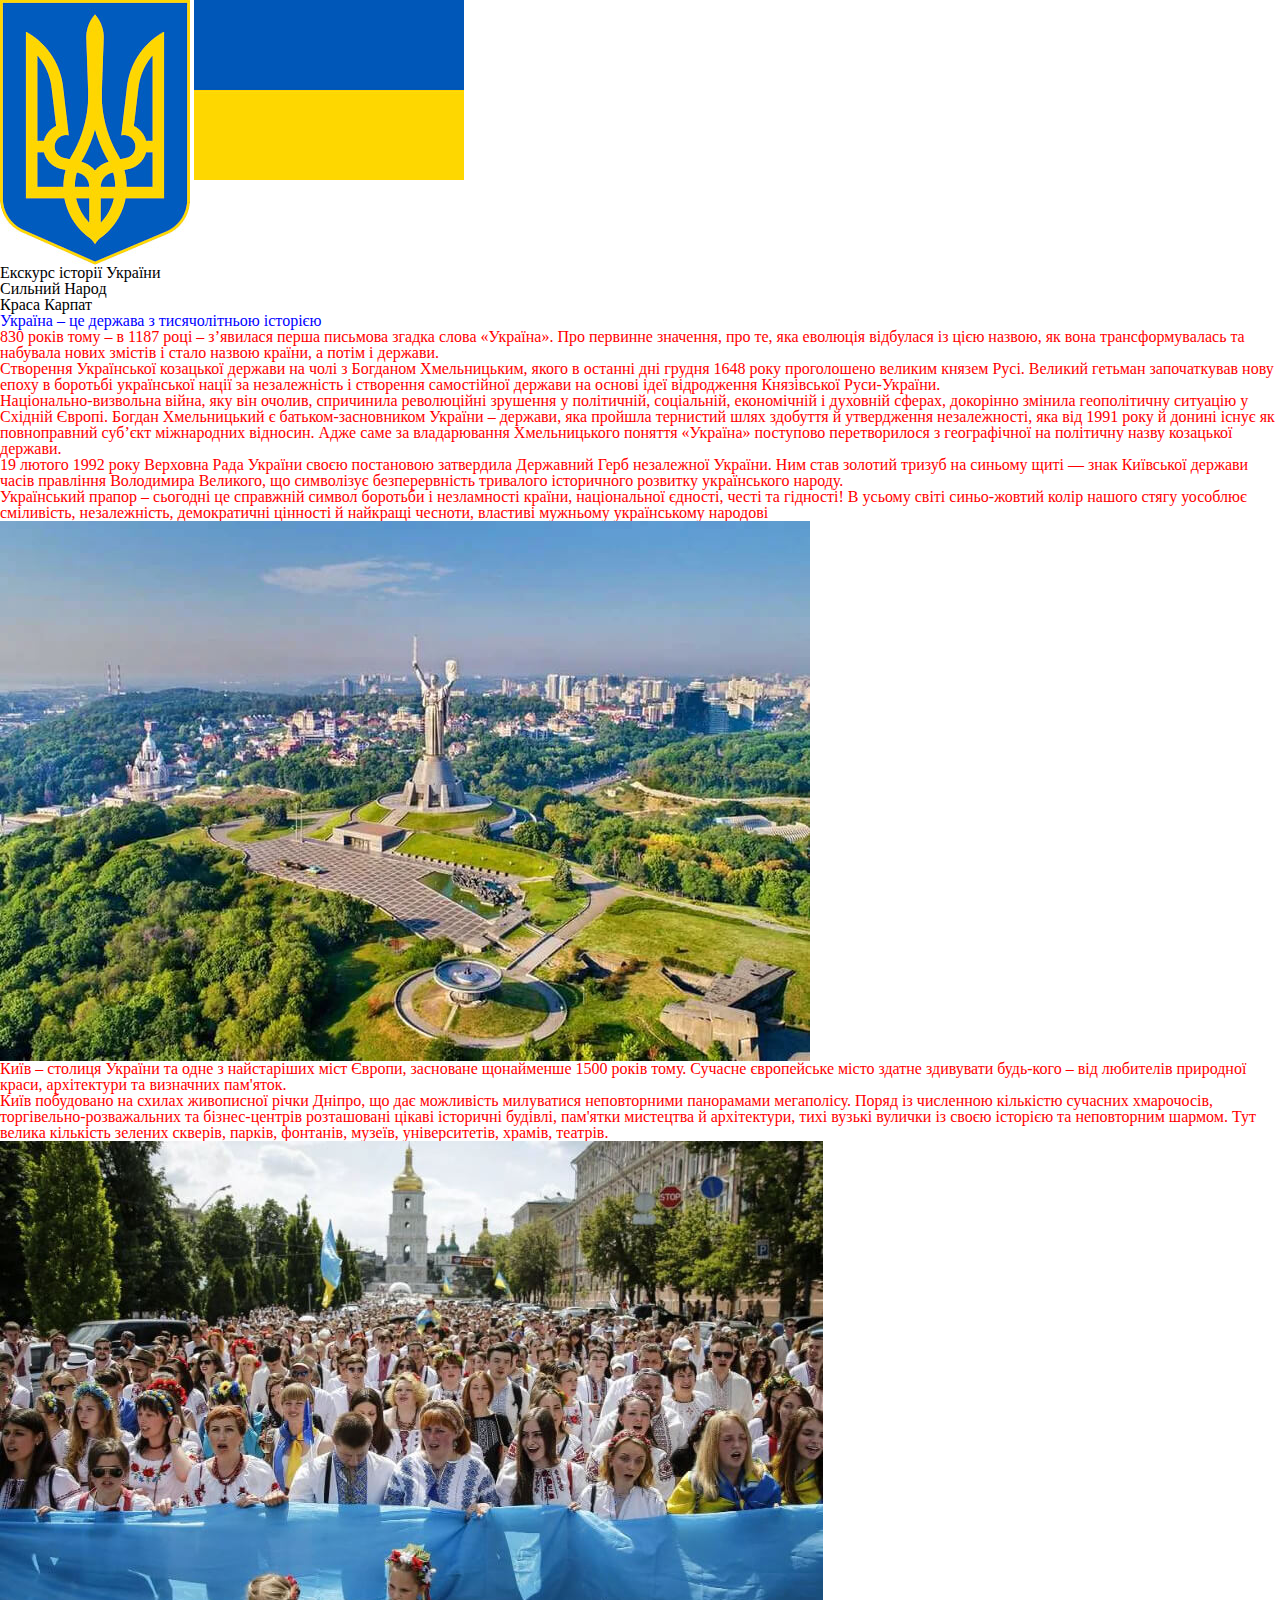
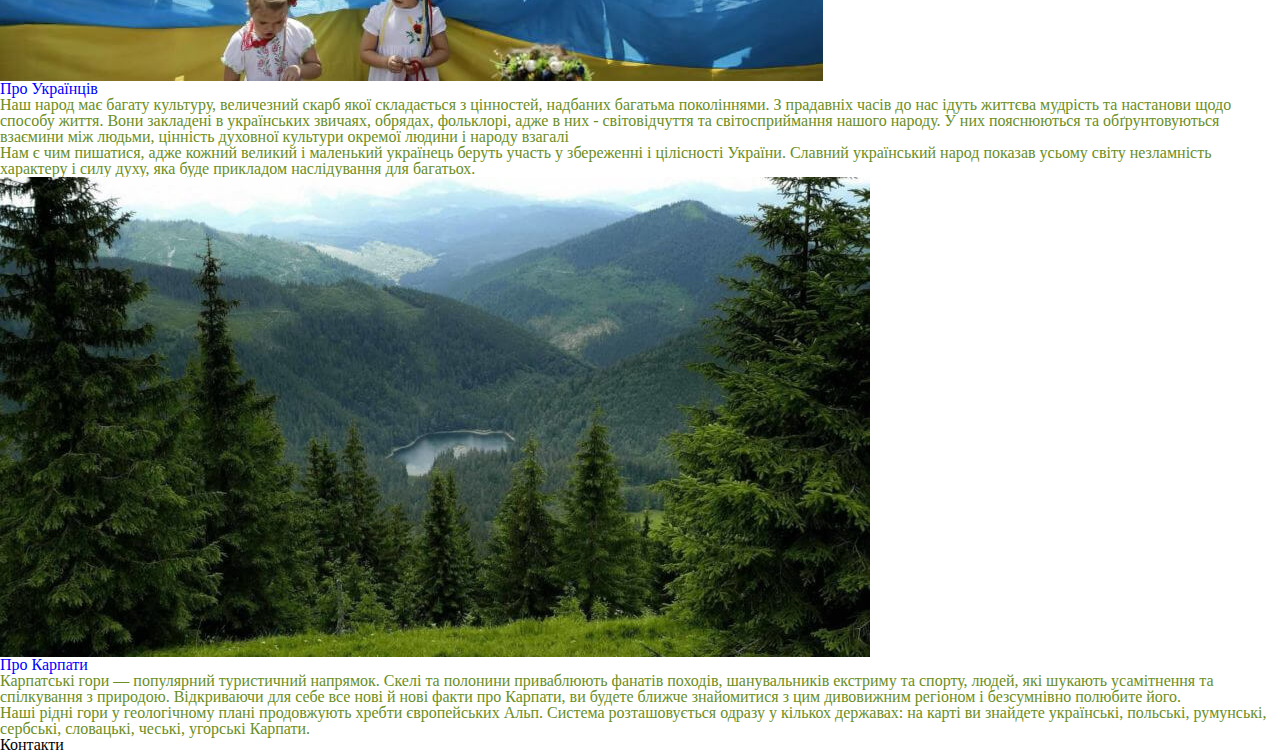
==== lesson_3/index.html @ 7dadb48b "Add files via upload" ====
<!DOCTYPE html>
<html lang="uk">

<head>
	<meta charset="UTF-8">
	<meta name="viewport" content="width=device-width, initial-scale=1.0">
	<link rel="stylesheet" href="css/style.css">
	<title>Lesson 3</title>
</head>

<body>
	<header>
		<div>
			<img src="img/emblem.jpg" alt="Прапор України">
			<img src="img/flag.jpg" alt="Герб України">
			<ul>
				<li><a href="#section-1">Екскурс історії України</a>
				</li>
				<li><a href="#section-2">Сильний Народ</a>
				</li>
				<li><a href="#section-3">Краса Карпат</a>
				</li>
			</ul>
		</div>
	</header>
	<main>
		<div class="main__block-1">
			<h1 id="section-1" class="title">Україна – це держава з тисячолітньою історією</h1>
			<p>
				830 років тому – в 1187 році – з’явилася перша письмова згадка слова «Україна». Про первинне значення,
				про те, яка еволюція відбулася із цією назвою, як вона трансформувалась та набувала нових змістів і
				стало назвою країни, а потім і держави. <br> Створення Української козацької держави на чолі з Богданом
				Хмельницьким, якого в останні дні грудня 1648
				року проголошено великим князем Русі. Великий гетьман започаткував нову епоху в боротьбі української
				нації за незалежність і створення самостійної держави на основі ідеї відродження Князівської
				Руси-України. <br> Національно-визвольна війна, яку він очолив, спричинила революційні зрушення у
				політичній, соціальній, економічній і духовній сферах, докорінно змінила геополітичну ситуацію у Східній
				Європі. Богдан Хмельницький є батьком-засновником України – держави, яка пройшла тернистий шлях здобуття
				й утвердження незалежності, яка від 1991 року й донині існує як повноправний суб’єкт міжнародних
				відносин. Адже саме за владарювання Хмельницького поняття «Україна» поступово перетворилося з
				географічної на політичну назву козацької держави.
			</p>
			<p>
				19 лютого 1992 року Верховна Рада України своєю постановою затвердила Державний Герб незалежної України.
				Ним став золотий тризуб на синьому щиті — знак Київської держави часів правління Володимира Великого, що
				символізує безперервність тривалого історичного розвитку українського народу. <br> Український прапор –
				сьогодні це справжній символ боротьби і незламності країни, національної єдності,
				честі та гідності! В усьому світі синьо-жовтий колір нашого стягу уособлює сміливість, незалежність,
				демократичні цінності й найкращі чесноти, властиві мужньому українському народові
			</p>
			<img src="img/kiiv.jpg" alt="Зображення столиці Київ">
			<p>
				Київ – столиця України та одне з найстаріших міст Європи, засноване щонайменше 1500 років тому. Сучасне
				європейське місто здатне здивувати будь-кого – від любителів природної краси, архітектури та визначних
				пам'яток. <br> Київ побудовано на схилах живописної річки Дніпро, що дає можливість милуватися
				неповторними панорамами
				мегаполісу. Поряд із численною кількістю сучасних хмарочосів, торгівельно-розважальних та бізнес-центрів
				розташовані цікаві історичні будівлі, пам'ятки мистецтва й архітектури, тихі вузькі вулички із своєю
				історією та неповторним шармом. Тут велика кількість зелених скверів, парків, фонтанів, музеїв,
				університетів, храмів, театрів.
			</p>
		</div>
		<div class="main__block-2">
			<img src="img/people.jpg" alt="Фотографія людей на площі з Укрїськими прапорами">
			<h2 id="section-2" class="title">Про Українців</h2>
			<p>
				Наш народ має багату культуру, величезний скарб якої складається з цінностей, надбаних багатьма
				поколіннями. З прадавніх часів до нас ідуть життєва мудрість та настанови щодо способу життя. Вони
				закладені в українських звичаях, обрядах, фольклорі, адже в них - світовідчуття та світосприймання
				нашого народу. У них пояснюються та обґрунтовуються взаємини між людьми, цінність духовної культури
				окремої людини і народу взагалі <br> Нам є чим пишатися, адже кожний великий і маленький українець
				беруть участь у збереженні і цілісності України. Славний український народ показав усьому світу
				незламність характеру і силу духу, яка буде прикладом
				наслідування для багатьох.
			</p>
		</div>
		<div class="main__block-3">
			<img src="img/karpaty.jpg" alt="Фотографія Карпат">
			<h3 id="section-3" class="title">Про Карпати</h3>
			<p>
				Карпатські гори — популярний туристичний напрямок. Скелі та полонини приваблюють фанатів походів,
				шанувальників екстриму та спорту, людей, які шукають усамітнення та спілкування з природою. Відкриваючи
				для себе все нові й нові факти про Карпати, ви будете ближче знайомитися з цим дивовижним регіоном і
				безсумнівно полюбите його. <br> Наші рідні гори у геологічному плані продовжують хребти європейських
				Альп. Система розташовується одразу у кількох державах: на карті ви знайдете українські, польські,
				румунські, сербські, словацькі, чеські, угорські Карпати.
			</p>
		</div>
	</main>
	<footer>
		<a target="_blank" href="contacts.html">Контакти</a>
	</footer>
</body>

</html>
---- lesson_3/css/style.css ----
@import url("reset.css");

.title {
	color: blue;
}

.main__block-1 p {
	color: red;
}

.main__block-2,
.main__block-3 > p {
	color: olivedrab;
}
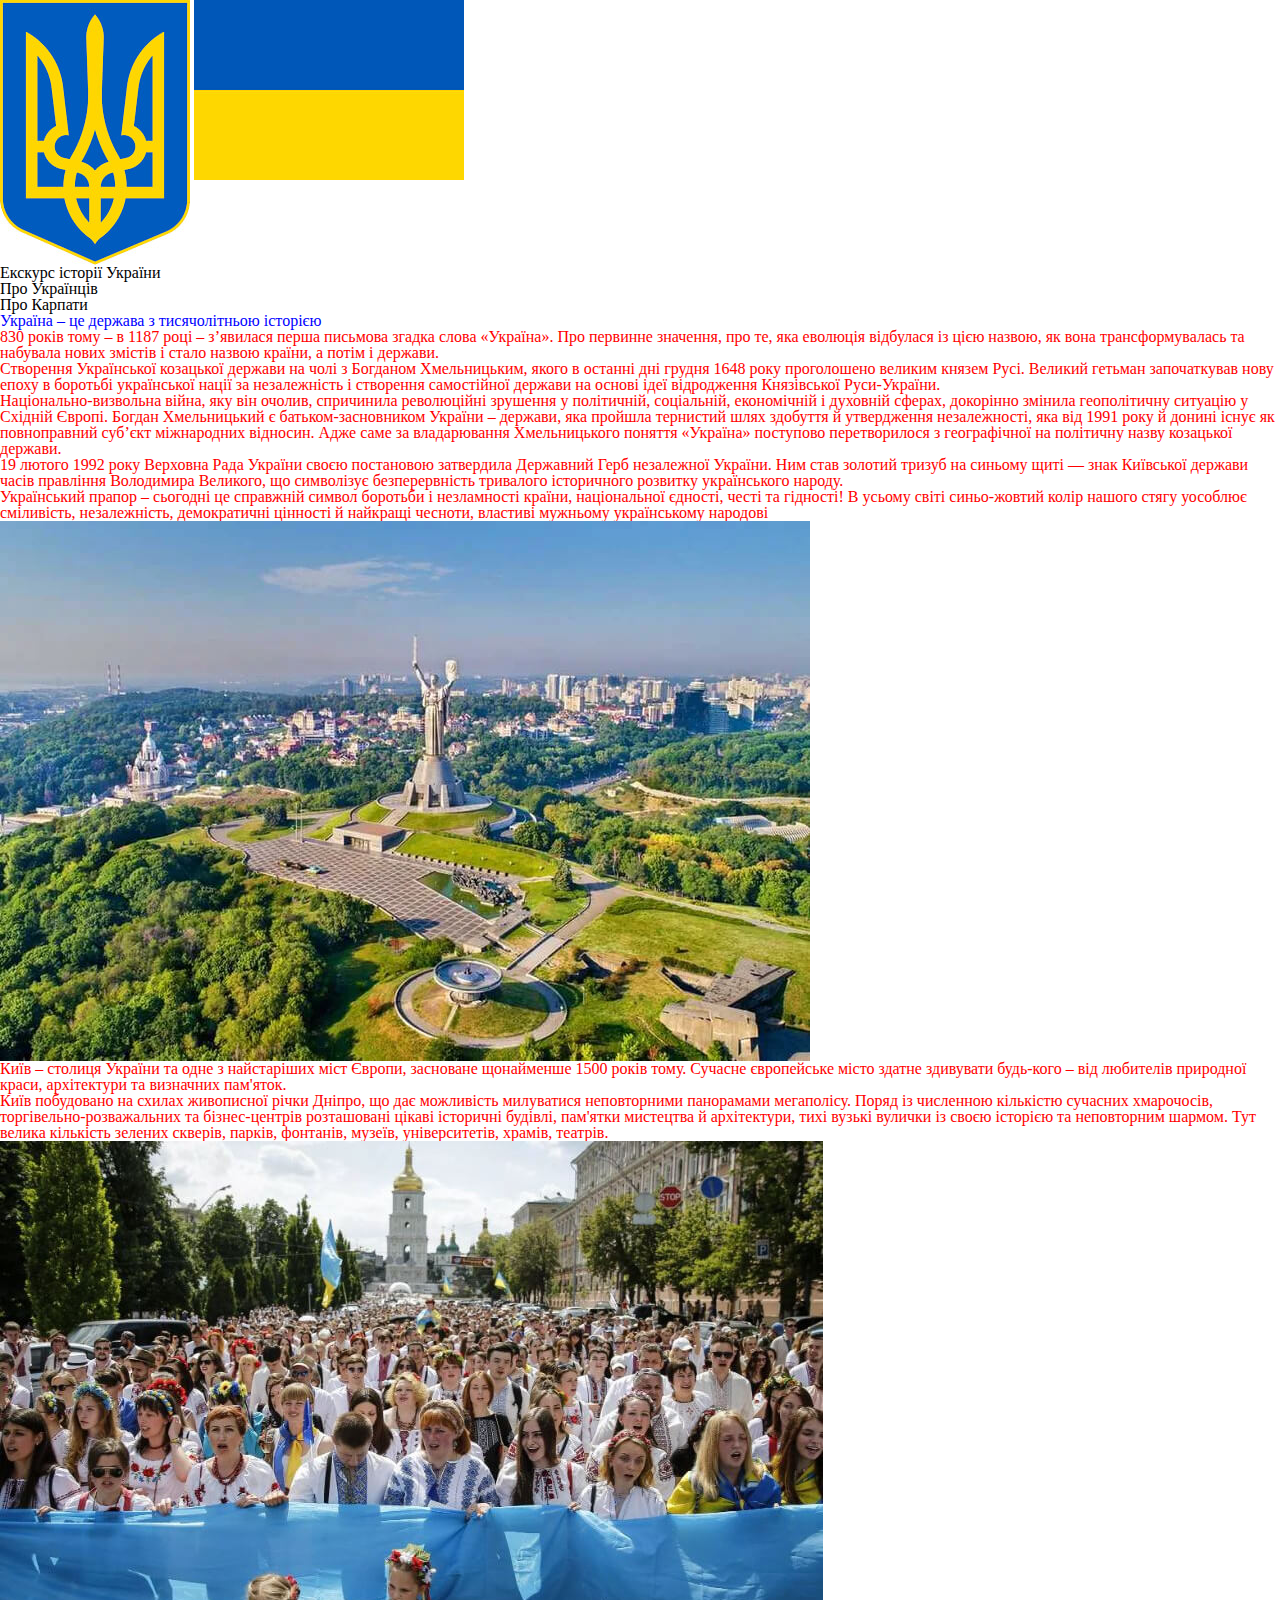
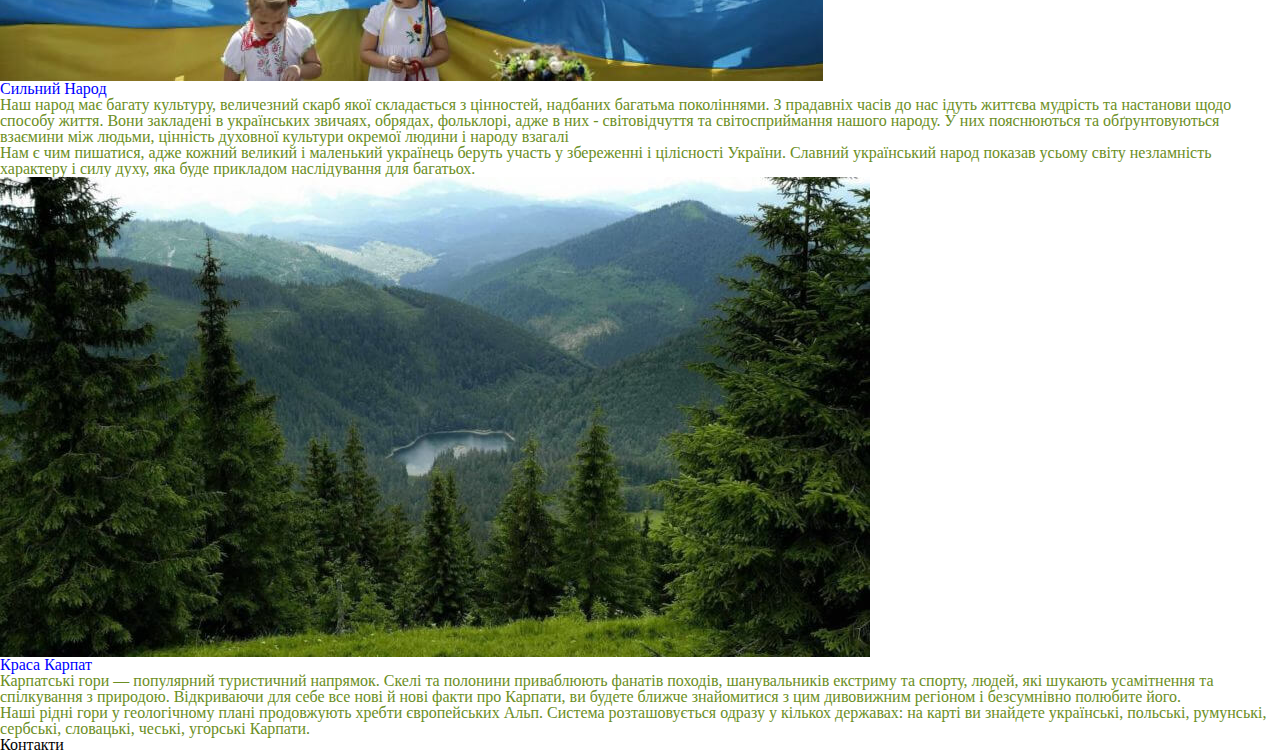
==== commit b609f1ec: "Update index.html" ====
--- a/lesson_3/index.html
+++ b/lesson_3/index.html
@@ -16,9 +16,9 @@
 			<ul>
 				<li><a href="#section-1">Екскурс історії України</a>
 				</li>
-				<li><a href="#section-2">Сильний Народ</a>
+				<li><a href="#section-2">Про Українців</a>
 				</li>
-				<li><a href="#section-3">Краса Карпат</a>
+				<li><a href="#section-3">Про Карпати</a>
 				</li>
 			</ul>
 		</div>
@@ -62,7 +62,7 @@
 		</div>
 		<div class="main__block-2">
 			<img src="img/people.jpg" alt="Фотографія людей на площі з Укрїськими прапорами">
-			<h2 id="section-2" class="title">Про Українців</h2>
+			<h2 id="section-2" class="title">Сильний Народ</h2>
 			<p>
 				Наш народ має багату культуру, величезний скарб якої складається з цінностей, надбаних багатьма
 				поколіннями. З прадавніх часів до нас ідуть життєва мудрість та настанови щодо способу життя. Вони
@@ -76,7 +76,7 @@
 		</div>
 		<div class="main__block-3">
 			<img src="img/karpaty.jpg" alt="Фотографія Карпат">
-			<h3 id="section-3" class="title">Про Карпати</h3>
+			<h3 id="section-3" class="title">Краса Карпат</h3>
 			<p>
 				Карпатські гори — популярний туристичний напрямок. Скелі та полонини приваблюють фанатів походів,
 				шанувальників екстриму та спорту, людей, які шукають усамітнення та спілкування з природою. Відкриваючи
@@ -92,4 +92,4 @@
 	</footer>
 </body>
 
-</html>+</html>
